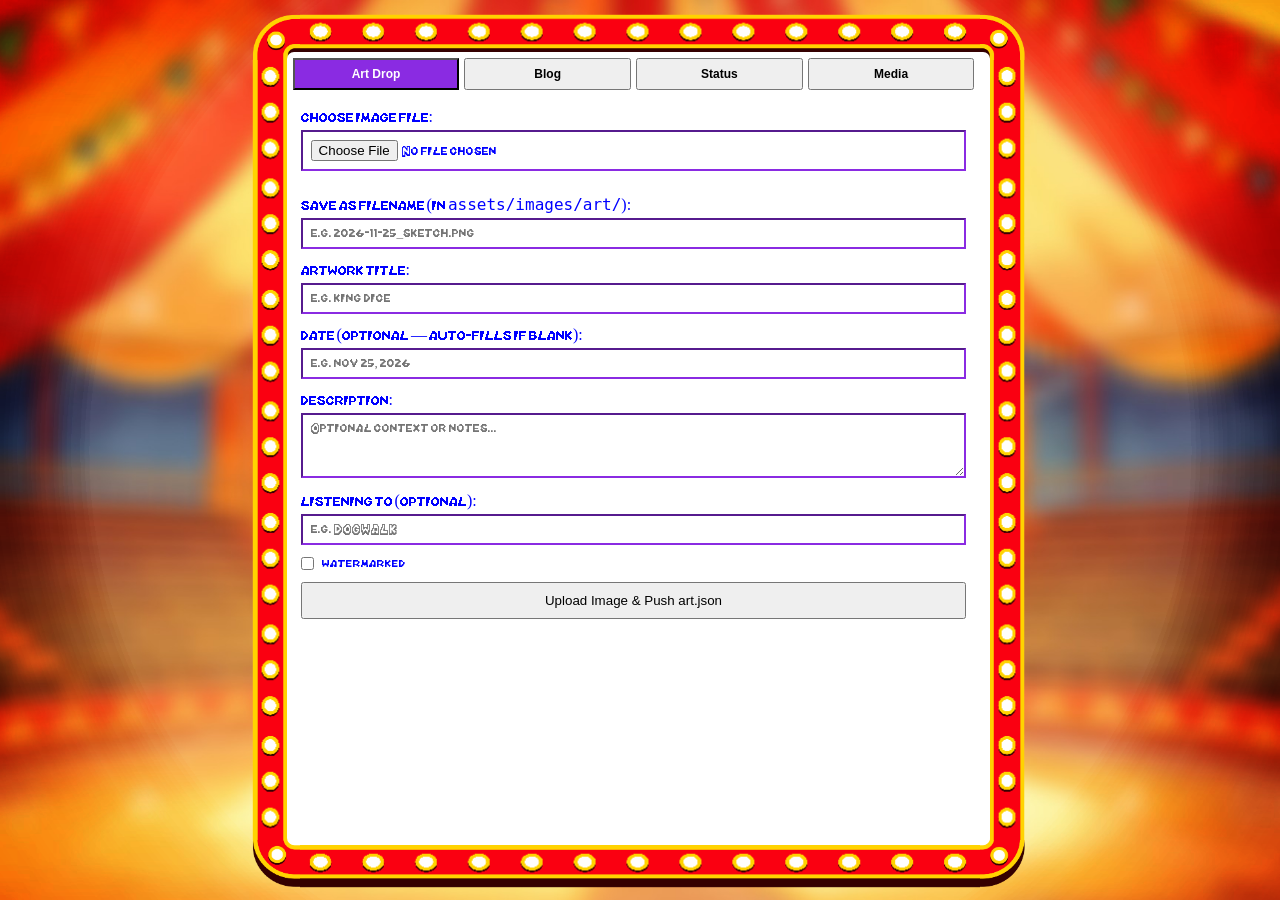
==== admin.html @ 81917b4b "art" ====
<!DOCTYPE html>
<html lang="en">

<head>
    <meta charset="utf-8">
    <meta http-equiv="X-UA-Compatible" content="IE=edge">
    <title>PWUC</title>
    <meta name="description" content="I’m obsessed with sweets to a probably-unhealthy degree!">
    <meta name="viewport" content="width=device-width, initial-scale=1">
    <meta name="robots" content="noindex, nofollow">
    <link rel="icon" href="assets/graphics/favicons/X.gif" type="image/x-icon">
    <link rel="stylesheet" href="stylesheet.css">
    <style>
        .admin-input,
        .admin-textarea,
        .admin-select {
            width: 100%;
            font-family: inherit;
            margin-top: 4px;
            margin-bottom: 12px;
            padding: 8px;
            border: 2px inset var(--purple);
            color: inherit;
            background: rgba(255, 255, 255, 0.92);
            box-sizing: border-box;
        }

        .admin-textarea {
            height: 100px;
            resize: vertical;
        }

        .tab-btn {
            flex: 1;
            padding: 7px 6px;
            cursor: pointer;
            font-weight: bold;
            font-size: 12px;
        }

        .tab-btn.active {
            background: var(--purple);
            color: #fff;
        }

        .checkbox-row {
            display: flex;
            align-items: center;
            gap: 8px;
            margin-bottom: 12px;
            font-size: 13px;
        }

        .art-preview-wrap {
            margin-bottom: 12px;
            text-align: center;
        }

        .art-preview-img {
            max-width: 100%;
            max-height: 150px;
            object-fit: contain;
            border: 2px inset var(--purple);
            display: none;
            margin: 6px auto 0;
        }
    </style>
</head>

<body class="flex justify-center">
    <div id="web-container" class="flex justify-center align-center">
        <div id="web-container-content" class="container-content">
            <div id="scroll-area">

                <!-- Main Admin Window -->
                <div id="admin-console" class="admin-window window">
                    <div class="admin-tabs flex" style="margin-bottom: 12px; gap: 5px; padding: 6px;">
                        <button id="tab-art-btn" class="player-btn tab-btn active" data-tab="art">Art Drop</button>
                        <button id="tab-blog-btn" class="player-btn tab-btn" data-tab="blog">Blog</button>
                        <button id="tab-status-btn" class="player-btn tab-btn" data-tab="status">Status</button>
                        <button id="tab-media-btn" class="player-btn tab-btn" data-tab="media">Media</button>
                    </div>

                    <div class="admin-body" style="padding: 0 14px 14px;">
                        <!-- ART TAB -->
                        <div id="tab-art-content" class="tab-panel">
                            <label for="art-file-input">Choose Image File:</label>
                            <input type="file" id="art-file-input" class="admin-input" accept="image/*">

                            <div class="art-preview-wrap">
                                <img id="art-preview" class="art-preview-img" alt="Selected artwork preview">
                            </div>

                            <label for="art-filename">Save As Filename (in <code>assets/images/art/</code>):</label>
                            <input type="text" id="art-filename" class="admin-input"
                                placeholder="e.g. 2026-11-25_sketch.png">

                            <label for="art-title">Artwork Title:</label>
                            <input type="text" id="art-title" class="admin-input" placeholder="e.g. king dice">

                            <label for="art-date">Date (optional — auto-fills if blank):</label>
                            <input type="text" id="art-date" class="admin-input" placeholder="e.g. nov 25, 2026">

                            <label for="art-desc">Description:</label>
                            <textarea id="art-desc" class="admin-textarea" style="height: 65px;"
                                placeholder="Optional context or notes..."></textarea>

                            <label for="art-music">Listening To (optional):</label>
                            <input type="text" id="art-music" class="admin-input" placeholder="e.g. DOGWALK">

                            <label class="checkbox-row">
                                <input type="checkbox" id="art-kofi">
                                <span>Watermarked</span>
                            </label>

                            <button id="upload-art-btn" class="player-btn"
                                style="width: 100%; padding: 9px; cursor: pointer;">Upload
                                Image &amp; Push art.json</button>
                            <div id="art-msg" style="margin-top: 8px; font-size: 12px; text-align: center;"></div>
                        </div>

                        <!-- BLOG TAB -->
                        <div id="tab-blog-content" class="tab-panel" style="display: none;">
                            <label for="post-title">Post Title:</label>
                            <input type="text" id="post-title" class="admin-input" placeholder="What's on your mind?">

                            <label for="post-content">Post Content (HTML allowed):</label>
                            <textarea id="post-content" class="admin-textarea"
                                placeholder="Type your blog post here..."></textarea>

                            <button id="publish-btn" class="player-btn"
                                style="width: 100%; padding: 9px; cursor: pointer;">Push
                                Post to admin.json</button>
                            <div id="blog-msg" style="margin-top: 8px; font-size: 12px; text-align: center;"></div>
                        </div>

                        <!-- STATUS TAB -->
                        <div id="tab-status-content" class="tab-panel" style="display: none;">
                            <label for="status-select">Site Status:</label>
                            <select id="status-select" class="admin-select">
                                <option value="ONLINE">● ONLINE</option>
                                <option value="OFFLINE">● OFFLINE</option>
                                <option value="EEPYSLEEP">● EEPY / AFK</option>
                            </select>

                            <button id="save-status-btn" class="player-btn"
                                style="width: 100%; padding: 9px; cursor: pointer;">Push Status to
                                admin.json</button>
                            <div id="status-msg" style="margin-top: 8px; font-size: 12px; text-align: center;">
                            </div>
                        </div>

                        <!-- MEDIA TAB -->
                        <div id="tab-media-content" class="tab-panel" style="display: none;">
                            <label for="media-playing">Currently Playing:</label>
                            <input type="text" id="media-playing" class="admin-input" placeholder="e.g. Minecraft">

                            <label for="media-watching">Currently Watching:</label>
                            <input type="text" id="media-watching" class="admin-input" placeholder="e.g. Dandadan">

                            <label for="media-reading">Currently Reading / Listening:</label>
                            <input type="text" id="media-reading" class="admin-input"
                                placeholder="e.g. A Short Quiz">

                            <button id="save-media-btn" class="player-btn"
                                style="width: 100%; padding: 9px; cursor: pointer;">Push Media to
                                admin.json</button>
                            <div id="media-msg" style="margin-top: 8px; font-size: 12px; text-align: center;"></div>
                        </div>
                    </div>
                </div>

            </div>
        </div>

        <script>
            const TOKEN_STORAGE_KEY = "sugar_gh_token";
            const GH_OWNER = "SugarHyperdose";
            const GH_REPO = "sugarhyperdose";
            const GH_BRANCH = "main";
            const ART_DIR = "assets/images/art";
            const ART_JSON_PATH = "art.json";
            const ADMIN_JSON_PATH = "admin.json";

            let selectedFile = null;
            let adminData = {
                onlineStatus: "OFFLINE",
                currentlyPlaying: "Pokemon GO",
                currentlyWatching: "H2O Delirious",
                currentlyReading: "The Bean Trees",
                posts: []
            };

            function getSavedToken() {
                return (localStorage.getItem(TOKEN_STORAGE_KEY) || "").trim();
            }

            function ensureUploadToken() {
                const existing = getSavedToken();
                if (existing) return existing;

                const entered = window.prompt("Nuh uh, what's the magic word?");
                if (!entered || !entered.trim()) return "";

                const clean = entered.trim();
                localStorage.setItem(TOKEN_STORAGE_KEY, clean);
                return clean;
            }

            function formatShortDate() {
                const now = new Date();
                const months = ["jan", "feb", "mar", "apr", "may", "jun", "jul", "aug", "sep", "oct", "nov", "dec"];
                const mon = months[now.getMonth()];
                const day = String(now.getDate()).padStart(2, "0");
                return `${mon} ${day}, ${now.getFullYear()}`;
            }

            function formatNow() {
                const now = new Date();
                const months = ["Jan", "Feb", "Mar", "Apr", "May", "Jun", "Jul", "Aug", "Sep", "Oct", "Nov", "Dec"];
                const mon = months[now.getMonth()];
                const day = now.getDate();
                let hours = now.getHours();
                const mins = String(now.getMinutes()).padStart(2, "0");
                const ampm = hours >= 12 ? "PM" : "AM";
                hours = hours % 12 || 12;
                return `${mon} ${day} – ${hours}:${mins} ${ampm}`;
            }

            function utf8ToBase64(str) {
                const bytes = new TextEncoder().encode(str);
                let bin = "";
                bytes.forEach((b) => { bin += String.fromCharCode(b); });
                return btoa(bin);
            }

            function base64ToUtf8(b64) {
                const clean = b64.replace(/\n/g, "");
                const bin = atob(clean);
                const bytes = new Uint8Array(bin.length);
                for (let i = 0; i < bin.length; i++) {
                    bytes[i] = bin.charCodeAt(i);
                }
                return new TextDecoder().decode(bytes);
            }

            function fileToBase64(file) {
                return new Promise((resolve, reject) => {
                    const reader = new FileReader();
                    reader.onload = () => {
                        const result = String(reader.result || "");
                        const base64 = result.split(",")[1] || "";
                        resolve(base64);
                    };
                    reader.onerror = reject;
                    reader.readAsDataURL(file);
                });
            }

            async function ghGetFile(path, token) {
                const url = `https://api.github.com/repos/${GH_OWNER}/${GH_REPO}/contents/${encodeURIComponent(path)}?ref=${GH_BRANCH}`;
                const headers = { "Accept": "application/vnd.github+json" };
                if (token) headers["Authorization"] = `Bearer ${token}`;
                const res = await fetch(url, { headers });
                if (res.status === 404) return null;
                if (!res.ok) throw new Error(`GitHub GET failed (${res.status}) for ${path}`);
                return res.json();
            }

            async function ghPutFile(path, base64Content, message, token, existingSha = null) {
                const url = `https://api.github.com/repos/${GH_OWNER}/${GH_REPO}/contents/${encodeURIComponent(path)}`;
                const body = {
                    message,
                    content: base64Content,
                    branch: GH_BRANCH
                };
                if (existingSha) body.sha = existingSha;

                const res = await fetch(url, {
                    method: "PUT",
                    headers: {
                        "Authorization": `Bearer ${token}`,
                        "Accept": "application/vnd.github+json",
                        "Content-Type": "application/json"
                    },
                    body: JSON.stringify(body)
                });
                if (!res.ok) {
                    const errText = await res.text();
                    throw new Error(`GitHub PUT failed (${res.status}): ${errText}`);
                }
                return res.json();
            }

            function syncInputsFromData() {
                document.getElementById("status-select").value = adminData.onlineStatus || "OFFLINE";
                document.getElementById("media-playing").value = adminData.currentlyPlaying || "";
                document.getElementById("media-watching").value = adminData.currentlyWatching || "";
                document.getElementById("media-reading").value = adminData.currentlyReading || "";
            }

            async function loadAdminJsonIfAvailable() {
                try {
                    const res = await fetch(`${ADMIN_JSON_PATH}?t=${Date.now()}`);
                    if (res.ok) {
                        const parsed = await res.json();
                        adminData = { ...adminData, ...parsed };
                    }
                } catch (_) { }
                syncInputsFromData();
            }

            loadAdminJsonIfAvailable();

            // Tabs
            const tabButtons = document.querySelectorAll(".tab-btn");
            const tabPanels = document.querySelectorAll(".tab-panel");
            tabButtons.forEach((btn) => {
                btn.addEventListener("click", () => {
                    tabButtons.forEach((b) => b.classList.remove("active"));
                    btn.classList.add("active");
                    const target = btn.dataset.tab;
                    tabPanels.forEach((panel) => {
                        panel.style.display = panel.id === `tab-${target}-content` ? "block" : "none";
                    });
                });
            });

            // Image file picker preview & default filename
            const artFileInput = document.getElementById("art-file-input");
            const artPreview = document.getElementById("art-preview");
            const artFilenameInput = document.getElementById("art-filename");

            artFileInput.addEventListener("change", () => {
                const file = artFileInput.files && artFileInput.files[0];
                selectedFile = file || null;
                if (!selectedFile) {
                    artPreview.style.display = "none";
                    artPreview.removeAttribute("src");
                    return;
                }
                artPreview.src = URL.createObjectURL(selectedFile);
                artPreview.style.display = "block";
                if (!artFilenameInput.value.trim()) {
                    artFilenameInput.value = selectedFile.name;
                }
            });

            // Upload image file + prepend entry to art.json on GitHub (prompts for token only on upload)
            document.getElementById("upload-art-btn").addEventListener("click", async () => {
                const msg = document.getElementById("art-msg");
                if (!selectedFile) {
                    msg.textContent = "Pick an image file first.";
                    return;
                }
                const token = ensureUploadToken();
                if (!token) {
                    msg.textContent = "Cancelled — no magic word entered.";
                    return;
                }

                const rawName = (artFilenameInput.value.trim() || selectedFile.name)
                    .replace(/^\/?assets\/images\/art\//i, "");
                const title = document.getElementById("art-title").value.trim();
                const customDate = document.getElementById("art-date").value.trim();
                const desc = document.getElementById("art-desc").value.trim();
                const music = document.getElementById("art-music").value.trim();
                const kofi = document.getElementById("art-kofi").checked;

                try {
                    msg.textContent = "Uploading image...";
                    const imgBase64 = await fileToBase64(selectedFile);
                    const imgRepoPath = `${ART_DIR}/${rawName}`;
                    const existingImg = await ghGetFile(imgRepoPath, token);
                    await ghPutFile(
                        imgRepoPath,
                        imgBase64,
                        `Add artwork ${rawName}`,
                        token,
                        existingImg ? existingImg.sha : null
                    );

                    msg.textContent = "Updating art.json...";
                    const existingArtJson = await ghGetFile(ART_JSON_PATH, token);
                    let currentArt = [];
                    let artSha = null;
                    if (existingArtJson && existingArtJson.content) {
                        artSha = existingArtJson.sha;
                        const parsedArt = JSON.parse(base64ToUtf8(existingArtJson.content));
                        if (Array.isArray(parsedArt)) currentArt = parsedArt;
                    }

                    const fallbackTitle = rawName
                        .replace(/\.[^/.]+$/, "")
                        .replace(/^\d{4}-\d{2}-\d{2}_/, "")
                        .replace(/-/g, " ");

                    currentArt.unshift({
                        file: rawName,
                        title: title || fallbackTitle,
                        date: customDate || formatShortDate(),
                        desc,
                        music,
                        kofi
                    });

                    await ghPutFile(
                        ART_JSON_PATH,
                        utf8ToBase64(JSON.stringify(currentArt, null, 2) + "\n"),
                        `Update art.json with ${rawName}`,
                        token,
                        artSha
                    );

                    selectedFile = null;
                    artFileInput.value = "";
                    artFilenameInput.value = "";
                    document.getElementById("art-title").value = "";
                    document.getElementById("art-date").value = "";
                    document.getElementById("art-desc").value = "";
                    document.getElementById("art-music").value = "";
                    document.getElementById("art-kofi").checked = false;
                    artPreview.style.display = "none";
                    artPreview.removeAttribute("src");

                    msg.textContent = `Uploaded ${rawName} & updated art.json!`;
                } catch (err) {
                    if (String(err.message || "").includes("401")) {
                        localStorage.removeItem(TOKEN_STORAGE_KEY);
                        msg.textContent = "Bad magic word (401) — cleared from localStorage. Try uploading again.";
                    } else {
                        msg.textContent = err.message || "Upload failed.";
                    }
                }
            });

            async function pushAdminJson(commitMsg, statusTargetEl) {
                const token = getSavedToken();
                if (!token) {
                    statusTargetEl.textContent = "No saved token in localStorage yet — upload an image first to set it.";
                    return;
                }
                try {
                    statusTargetEl.textContent = "Pushing admin.json...";
                    const existing = await ghGetFile(ADMIN_JSON_PATH, token);
                    await ghPutFile(
                        ADMIN_JSON_PATH,
                        utf8ToBase64(JSON.stringify(adminData, null, 2) + "\n"),
                        commitMsg,
                        token,
                        existing ? existing.sha : null
                    );
                    statusTargetEl.textContent = "Updated admin.json!";
                } catch (err) {
                    if (String(err.message || "").includes("401")) {
                        localStorage.removeItem(TOKEN_STORAGE_KEY);
                        statusTargetEl.textContent = "Bad token (401) — cleared from localStorage.";
                    } else {
                        statusTargetEl.textContent = err.message || "Push failed.";
                    }
                }
            }

            // Blog Post
            document.getElementById("publish-btn").addEventListener("click", async () => {
                const title = document.getElementById("post-title").value.trim();
                const content = document.getElementById("post-content").value.trim();
                const msg = document.getElementById("blog-msg");
                if (!title || !content) {
                    msg.textContent = "Add both a title and content.";
                    return;
                }
                adminData.posts.unshift({ title, date: formatNow(), content });
                await pushAdminJson(`Add blog post: ${title}`, msg);
                document.getElementById("post-title").value = "";
                document.getElementById("post-content").value = "";
            });

            // Status
            document.getElementById("save-status-btn").addEventListener("click", async () => {
                const msg = document.getElementById("status-msg");
                adminData.onlineStatus = document.getElementById("status-select").value;
                await pushAdminJson(`Update site status to ${adminData.onlineStatus}`, msg);
            });

            // Media
            document.getElementById("save-media-btn").addEventListener("click", async () => {
                const msg = document.getElementById("media-msg");
                adminData.currentlyPlaying = document.getElementById("media-playing").value.trim();
                adminData.currentlyWatching = document.getElementById("media-watching").value.trim();
                adminData.currentlyReading = document.getElementById("media-reading").value.trim();
                await pushAdminJson("Update current media in admin.json", msg);
            });
        </script>
    </div>
</body>

</html>
---- stylesheet.css ----
* {
    margin: 0;
    padding: 0;
    box-sizing: border-box;
}

:root {
    --white: white;
    --pink: rgb(255, 108, 134);
    --red: red;
    --yellow: yellow;
    --green: lime;
    --purple: blueviolet;
    --blue: blue;
}

@font-face {
    font-family: 'Circus';
    src: url('/assets/fonts/circus/Circus.ttf');
}

@font-face {
    font-family: 'ASL';
    src: url('/assets/fonts/american_sign_language/American\ Sign\ Lenguage.otf');
}

@font-face {
    font-family: 'DS';
    src: url('/assets/fonts/mario_kart_ds/Mario-Kart-DS.ttf');
}

@font-face {
    font-family: 'Meow';
    src: url('/assets/fonts/chill_people/Chill\ People.otf');
}

body {
    background-image: url('/assets/images/not-mine/bg.png');
    background-size: cover;
    background-position: center;
    min-height: 100vh;
    max-height: 100vh;
    font-family: 'DS';
    text-transform: lowercase;
    font-size: 16px;
    color: var(--blue);
    overflow: hidden;
}

header {
    background-image: url('/assets/images/art/header.png');
    background-position: center;
    background-size: contain;
    width: 100%;
    min-height: 100px;
    border-top-left-radius: 5px;
    border-top-right-radius: 5px;
}

h1 {
    color: var(--red);
    font-weight: normal;
    text-align: center;
    font-family: 'Circus';
    font-size: xxx-large;
}

h3 {
    font-weight: normal;
    text-align: center;
}

strong {
    color: var(--green);
}

img {
    max-width: 100%;
    height: fit-content;
}

nav {
    z-index: 99;
}

nav a {
    font-family: 'Circus';
    display: flex;
    justify-content: center;
    align-items: center;
    flex: 1;
    padding: 10px;
    text-decoration: none;
    color: white;
    border-bottom-left-radius: 45%;
    border-bottom-right-radius: 45%;
    font-size: 30px;
}

nav a:nth-child(odd) {
  background-color: var(--blue);
}

nav a:nth-child(even) {
  background-color: var(--red);
  color: var(--white);
}

nav a:hover {
    margin-bottom: -15px;
}

marquee {
    background-color: var(--yellow);
    padding: 0 0 2px;
    font-size: 18px;
}

#web-container {
    display: flex;
    flex-direction: column;
    width: 100%;
    max-width: 800px;
    height: 100vh;
    min-height: 80%;
    max-height: 80%;
    border: 60px solid transparent;
    border-image-source: url("assets/images/not-mine/vecteezy_retro-lightbox-billboard-template-rectangle-banner_46842264.png");
    border-image-slice: 27% 9%;
    border-image-repeat: round;
}

#threeway.container-content {
    min-height: 0;
    padding-top: 10px;
    display: flex;
    width: 100%;
}

#pfp {
    border-radius: 50%;
}

.container-content .left, 
.container-content .middle, 
.container-content .right {
    flex: 1;
    display: flex;
    flex-direction: column;
    justify-content: center;
    align-items: center;
}

.flex {
    display: flex;
}

.column {
    flex-direction: column;
}

.justify-center {
    justify-content: center;
}

.justify-evenly {
    justify-content: space-evenly;
}

.align-center {
    align-items: center;
}

#web-container-content {
    border-radius: 7px;
    display: flex;
    background: var(--white);
    flex-direction: column;
    flex: 1;
    min-height: 0;
    height: 100%;
    width: 103.5%;
    overflow: hidden;
    margin-left: -3px;
    margin-top: -7.7px;
    margin-bottom: -5px;
}

#scroll-area {

    flex: 1;
    min-height: 0;
    padding-right: 10px;
    overflow-y: auto;
    overflow-x: hidden;
}


.mini-list {
    list-style: none;
    display: grid;
    grid-template-columns: repeat(2, minmax(0, 1fr));
    gap: 8px 10px;
}.mini-list li:last-child:nth-child(odd) {
    grid-column: 1 / -1;
    justify-self: center;
}

.mini-list li {
    display: flex;
    align-items: center;
    gap: 8px;
    font-size: 14px;
}

.mini-list .thumb {
    width: 34px;
    height: 34px;
    object-fit: contain;
    flex-shrink: 0;
}

.newest-grid {
    display: grid;
    grid-template-columns: repeat(3, minmax(0, 1fr));
    gap: 8px;
    width: 100%;
    margin-top: 12px;
    margin-bottom: 12px;
}

.update-card {
    display: flex;
    flex-direction: column;
    padding: 8px;
    text-decoration: none;
}


.card-tag {
    font-family: 'Circus';
    font-size: x-large;
    border-bottom: 2px dashed currentColor;
    padding-bottom: 2px;
    margin-bottom: 4px;
    text-align: center;
}

.card-title {
    text-align: center;
}

.card-desc {
    font-size: 12px;
    line-height: 1.2;
}

.box-green {
    background: var(--green);
    color: var(--blue);
    border-color: var(--blue);
}

.box-blue {
    background: var(--blue);
    color: var(--white);
    border-color: var(--yellow);
}

.box-yellow {
    background: var(--yellow);
    color: var(--blue);
    border-color: var(--red);
}

/* CARNIVAL EVENT TICKET */
.event-ticket {
    display: flex;
    align-items: stretch;
    margin: 10px 6px 6px 10px;
    background: var(--yellow);
    border: 2px solid var(--red);
    position: relative;
    overflow: hidden;
}


.ticket-img {
    width: 68px;
    height: 68px;
    object-fit: cover;
    align-self: center;
    margin: 6px 0 6px 8px;
    border: 2px solid var(--blue);
    background: var(--white);
    flex-shrink: 0;
}

.ticket-body {
    flex: 1;
    padding: 6px 10px;
    display: flex;
    flex-direction: column;
    justify-content: center;
    min-width: 0;
}

.ticket-header {
    display: flex;
    justify-content: space-between;
    align-items: center;
    gap: 6px;
    margin-bottom: 2px;
}

.ticket-badge {
    background: var(--red);
    color: var(--white);
    font-size: 11px;
    padding: 1px 5px;
    letter-spacing: 0.5px;
}

.ticket-date {
    color: var(--red);
    font-size: 13px;
    font-weight: bold;
}

.ticket-title {
    font-family: 'Circus';
    font-size: 20px;
    color: var(--blue);
    line-height: 1.05;
    margin-bottom: 2px;
}

.ticket-desc {
    font-size: 12px;
    line-height: 1.2;
    color: var(--blue);
}

/* Tear-off clickable stub on the right */
.ticket-stub {
    width: 84px;
    flex-shrink: 0;
    background: var(--red);
    color: var(--white);
    border-left: 3px dashed var(--yellow);
    text-decoration: none;
    display: flex;
    flex-direction: column;
    justify-content: center;
    align-items: center;
    text-align: center;
    padding: 6px 4px;
    gap: 4px;
}

.ticket-stub span:first-child {
    font-family: 'Circus';
    font-size: 15px;
    line-height: 1;
    letter-spacing: 1px;
}

.ticket-cta {
    background: var(--yellow);
    color: var(--blue);
    font-size: 12px;
    padding: 2px 6px;
    border: 1px solid var(--blue);
}

.ticket-stub:hover {
    background: var(--blue);
}

.ticket-stub:hover .ticket-cta {
    background: var(--green);
    color: var(--blue);
}

.page-section {
    display: none;
    padding: 8px;
}

.page-section.active {
    padding-top: 20px;
    display: flex;
    flex-direction: column;
    width: 100%;
    justify-content: center;
}

/* Optional: highlight whichever nav tab is currently open */
nav a.active-tab {
    background-color: var(--yellow) !important;
    color: var(--blue) !important;
    margin-bottom: -10px;
}

/* THUMBNAIL GRID */
.art-grid {
    display: flex;
    flex-wrap: wrap;
    justify-content: center;
    gap: 15px;
}

.art-item {
    background: var(--yellow);
    border: 2px solid var(--red);
    padding: 8px;
    max-width: 150px;
    display: flex;
    flex-direction: column;
    align-items: center;
    cursor: pointer;
}

.art-item img {
    width: 100%;
    min-height: 130px;
    aspect-ratio: 1 / 1;
    object-fit: cover;
    background: var(--white);
    border: 2px solid var(--blue);
}

.art-label {
    margin-top: 7px;
    text-align: center;
    width: 100%;
    white-space: nowrap;
    overflow: hidden;
    text-overflow: ellipsis;
}

.art-item.hidden {
    display: none;
}

/* LIGHTBOX MODAL */
.lightbox {
    display: none;
    position: fixed;
    inset: 0;
    background: rgba(0, 0, 40, 0.5);
    z-index: 9999;
    justify-content: center;
    align-items: center;
    padding: 10px;
}

.lightbox.open {
    display: flex;
}

.lightbox-box {
    background: var(--white);
    border: 8px solid var(--red);
    max-width: 560px;
    min-height: 560px;
    max-height: 560px;
    width: 100%;
    padding: 12px;
    position: relative;
    display: flex;
    flex-direction: column;
    gap: 10px;
}

.lb-close {
    position: absolute;
    top: -22px;
  right: -22px;
  width: 40px;
  height: 40px;
    background: var(--red);
    color: var(--white);
    border: 3px solid var(--yellow);
    font-family: 'DS';
    font-size: 18px;
    cursor: pointer;
}

.lb-close:hover {
    background: var(--blue);
}

.lb-stage {
    display: flex;
    align-items: center;
    justify-content: space-between;
    background: #f5f5ff;
    padding: 10px;
}

#lb-img {
    min-height: 400px;
    max-height: 400px;
    max-width: calc(100% - 80px);
    object-fit: contain;
    margin: 0 auto;
}

.lb-arrow {
    background: var(--yellow);
    color: var(--blue);
    border: 2px solid var(--blue);
    font-family: 'DS';
    font-size: 18px;
    padding: 8px 10px;
    cursor: pointer;
    flex-shrink: 0;
}

.lb-arrow:hover {
    background: var(--green);
}

.lb-info {
    flex: 1;
    background: var(--yellow);
    border: 2px solid var(--blue);
    padding: 6px 10px;
    overflow: auto;
}

.lb-top {
    display: flex;
    justify-content: space-between;
    gap: 5px;
    margin-bottom: 2px;
}

#lb-title {
    font-family: 'Circus';
    font-size: x-large;
    color: var(--blue);
}

#lb-date {
    font-size: 12px;
    color: var(--blue);
}

#lb-desc {
    color: var(--blue);
}

.lb-music {
    margin-top: 4px;
    font-size: 12px;
    color: var(--red);
}

/* ==================== RAINBOW JUKEBOX PLAYER ==================== */
.music-player {
    position: relative;
    background: var(--blue);
    padding: 5px;
    color: var(--white);
    flex-shrink: 0;
    z-index: 20;
    box-shadow: 0 -4px 5px rgba(0, 0, 40, 0.3);
}

.mp-bar {
    display: flex;
    align-items: center;
    gap: 10px;
}

.mp-controls {
    display: flex;
    gap: 5px;
    flex-shrink: 0;
}

.mp-controls button,
.mp-list-btn {
    font-family: 'DS';
    background: var(--yellow);
    color: var(--blue);
    border: none;
    padding: 1px 5px;
    cursor: pointer;
}

.mp-controls button:hover,
.mp-list-btn:hover,
.mp-list-btn.active {
    background: var(--green);
    color: var(--blue);
}

.mp-list-btn {
    font-family: 'Circus';
    font-size: 16px;
    flex-shrink: 0;
}

.mp-center {
    flex: 1;
    min-width: 0;
    display: flex;
    align-items: center;
    gap: 10px;
}

.mp-meta {
    display: flex;
    justify-content: space-between;
    align-items: center;
    gap: 5px;
    font-size: 13px;
    flex: 1;
}

.mp-title {
    color: var(--yellow);
    white-space: nowrap;
    overflow: hidden;
    text-overflow: ellipsis;
}

.mp-time {
    color: var(--white);
    font-size: 12px;
    flex-shrink: 0;
}

/* Rainbow Scrub / Playing Bar */
.mp-seek {
    
    flex: 2.5;
    -webkit-appearance: none;
    appearance: none;
    width: 100%;
    height: 7px;
    border: 1px solid var(--white);
    background: linear-gradient(
        90deg,
        #ff2a6d 0%,
        #ff9a00 20%,
        #ffee00 40%,
        #00ff66 60%,
        #00d9ff 80%,
        #b829ff 100%
    );
    cursor: pointer;
}

.mp-seek::-webkit-slider-thumb {
    -webkit-appearance: none;
    appearance: none;
    width: 10px;
    height: 14px;
    background: var(--white);
    border: none;
    cursor: pointer;
}

.mp-seek::-moz-range-thumb {
    width: 10px;
    height: 14px;
    background: var(--white);
    border: none;
    border-radius: 0;
    cursor: pointer;
}

/* Pop-Up Rainbow Tracklist Drawer */
.mp-drawer {
    display: none;
    position: absolute;
    left: 0;
    right: 0;
    bottom: 100%;
    max-height: 180px;
    overflow-y: auto;
    box-shadow: 0 -4px 5px rgba(0, 0, 40, 0.3);
}

.mp-drawer.open {
    display: block;
}

.mp-drawer-header {
    display: flex;
    justify-content: space-between;
    align-items: center;
    background: var(--blue);
    color: var(--yellow);
    font-family: 'Circus';
    font-size: 18px;
    padding: 4px 10px;
}

.mp-drawer-header button {
    background: var(--yellow);
    color: var(--blue);
    border: none;
    font-family: 'DS';
    padding: 2px 6px;
    cursor: pointer;
}

.mp-tracklist {
    list-style: none;
}

.mp-tracklist li {
    padding: 4px 7px;
    font-size: 14px;
    color: var(--blue);
    cursor: pointer;
    display: flex;
    justify-content: space-between;
    align-items: center;
}

/* Cycling Rainbow Rows in the Tracklist */
.mp-tracklist li:nth-child(6n+1) { background: #ffd6e0; }
.mp-tracklist li:nth-child(6n+2) { background: #ffe5cc; }
.mp-tracklist li:nth-child(6n+3) { background: #fff9c4; }
.mp-tracklist li:nth-child(6n+4) { background: #d4ffd6; }
.mp-tracklist li:nth-child(6n+5) { background: #d1f4ff; }
.mp-tracklist li:nth-child(6n+6) { background: #edd6ff; }

.mp-tracklist li:hover {
    filter: brightness(0.95);
    padding-left: 14px;
}

.mp-tracklist li.playing {
    background: linear-gradient(
        90deg,
        #ff2a6d,
        #ff9a00,
        #ffee00,
        #00ff66,
        #00d9ff,
        #b829ff
    );
    color: var(--white);
}

/* ==================== DIARY TICKET STUB BOARD ==================== */
.diary-board {
    display: flex;
    flex-wrap: wrap;
    justify-content: center;
    gap: 15px;
}

.diary-stub {
    --stub-bg: var(--yellow);
    --stub-ink: var(--blue);
    --stub-badge-bg: var(--red);
    --stub-badge-ink: var(--white);

    flex: 1 1 200px;
    max-width: 225px;
    background: var(--stub-bg);
    color: var(--stub-ink);
    padding: 8px 12px;
    position: relative;
    display: flex;
    flex-direction: column;
    justify-content: space-between;
    cursor: pointer;
    transition: transform 0.14s ease;
}

/* Punched semicircular ticket notches on left & right edges */
.diary-stub::before,
.diary-stub::after {
    content: "";
    position: absolute;
    top: 50%;
    width: 18px;
  height: 25px;
    background: var(--white);
    border: 3px solid var(--stub-border);
    border-radius: 50%;
    transform: translateY(-50%);
}

.diary-stub::before {
    left: -9px;
}

.diary-stub::after {
    right: -9px;
}

/* Color themes by entry type */
.diary-stub[data-type="update"] {
    --stub-bg: var(--yellow);
    --stub-ink: var(--blue);
    --stub-badge-bg: var(--red);
    --stub-badge-ink: var(--white);
}

.diary-stub[data-type="ramble"] {
    --stub-bg: var(--green);
    --stub-ink: var(--blue);
    --stub-badge-bg: var(--blue);
    --stub-badge-ink: var(--yellow);
}

.diary-stub[data-type="vent"] {
    --stub-bg: var(--red);
    --stub-ink: var(--white);
    --stub-badge-bg: var(--blue);
    --stub-badge-ink: var(--white);
}

.diary-stub[data-type="latenight"] {
    --stub-bg: var(--blue);
    --stub-ink: var(--white);
    --stub-badge-bg: var(--yellow);
    --stub-badge-ink: var(--blue);
}

.stub-top {
    display: flex;
    justify-content: space-between;
    align-items: center;
    gap: 4px;
    margin-bottom: 4px;
}

.stub-tag {
    background: var(--stub-badge-bg);
    color: var(--stub-badge-ink);
    font-size: 11px;
    padding: 1px 5px;
}

.stub-num {
    font-size: 11px;
    opacity: 0.85;
}

.stub-title {
    font-family: 'Circus';
    font-size: 19px;
    line-height: 1.05;
    margin-bottom: 2px;
}

.stub-date {
    font-size: 11px;
    opacity: 0.85;
    margin-bottom: 6px;
}

.stub-preview {
    font-size: 12px;
    line-height: 1.25;
    margin-bottom: 4px;
}

.stub-footer {
    border-top: 2px dashed currentColor;
    padding-top: 4px;
    display: flex;
    justify-content: space-between;
    align-items: center;
    font-size: 11px;
}

.stub-open {
    background: var(--white);
    color: var(--blue);
    border: 1px solid var(--blue);
    padding: 1px 5px;
}

/* DIARY FULL READER POPUP */
.diary-reader-box {
    background: var(--white);
    border: 6px solid var(--red);
    max-width: 480px;
    width: 100%;
    padding: 16px;
    position: relative;
    display: flex;
    flex-direction: column;
    gap: 8px;
}

.dm-header {
    display: flex;
    justify-content: space-between;
    align-items: center;
    border-bottom: 2px dashed var(--blue);
    padding-bottom: 6px;
}

.lightbox-box h2 {
    font-family: 'Circus';
    font-weight: normal;
    font-size: 28px;
    color: var(--red);
    line-height: 1.05;
}

.dm-body {
    background: #fffdf0;
    border: 2px solid var(--blue);
    padding: 10px 12px;
    max-height: 55vh;
    overflow-y: auto;
    display: flex;
    flex-direction: column;
    gap: 10px;
    font-size: 15px;
    line-height: 1.4;
    color: var(--blue);
}

.lb-kofi {
    margin-top: 6px;
    padding: 6px 8px;
    background: var(--red);
    color: var(--white);
    font-size: 12px;
    display: flex;
    justify-content: space-between;
    align-items: center;
    gap: 8px;
}

.lb-kofi a {
    background: var(--blue);
    color: var(--white);
    text-decoration: none;
    padding: 2px 7px;
    font-size: 11px;
    white-space: nowrap;
}

.lb-kofi[hidden] {
    display: none;
}

.shop-layout {
  display: flex;
  gap: 12px;
  align-items: flex-start;
  padding: 8px 12px 24px;
}

.shop-sidebar {
  width: 135px;
  flex-shrink: 0;
  display: flex;
  flex-direction: column;
  gap: 6px;
}

.shop-cat-btn {
  text-align: left;
  padding: 5px 7px;
  font-family: inherit;
  cursor: pointer;
  background: var(--yellow);
  color: var(--blue);
  border: 2px solid var(--blue);
}

.shop-cat-btn.active {
  background: var(--red);
  color: var(--white);
  border-color: var(--red);
}

.shop-grid {
  flex: 1;
  display: grid;
  grid-template-columns: repeat(auto-fill, minmax(145px, 1fr));
  gap: 10px;
}

.shop-card {
  background: #f5f5ff;
  border: 2px solid var(--blue);
  padding: 8px;
  display: flex;
  flex-direction: column;
  align-items: center;
  text-align: center;
  gap: 5px;
}

.shop-img {
  width: 100%;
  aspect-ratio: 1 / 1;
  object-fit: contain;
}

.shop-price {
    margin: -3px;
font-size: 20px;
  color: var(--red);
}

.shop-desc {
  font-size: 11px;
  margin: 0;
}

.shop-btn {
  margin-top: auto;
  display: inline-block;
  padding: 4px 8px;
  background: var(--green);
  text-decoration: none;
  font-size: 11px;
  border: 2px solid var(--blue);
}

.shop-empty {
  grid-column: 1 / -1;
  text-align: center;
  padding: 20px;
}

@media (max-width: 520px) {
  .shop-layout {
    flex-direction: column;
  }

  .shop-sidebar {
    width: 100%;
    flex-direction: row;
    flex-wrap: wrap;
  }
}

.shop-img-wrap {
  position: relative;
  width: 100%;
  aspect-ratio: 1 / 1;
  display: flex;
  align-items: center;
  justify-content: center;
}

.shop-img {
  width: 100%;
  height: 100%;
  object-fit: contain;
}

.shop-table-badge {
  position: absolute;
  top: 2px;
  left: 2px;
  z-index: 2;
  width: 34px;
  height: 34px;
  border-radius: 50%;
  background: var(--red);
  color: var(--white);
  border: 2px solid var(--white);
  display: flex;
  align-items: center;
  justify-content: center;
  font-size: 14px;
  letter-spacing: 0.5px;
  transform: rotate(-8deg);
  pointer-events: none;
}
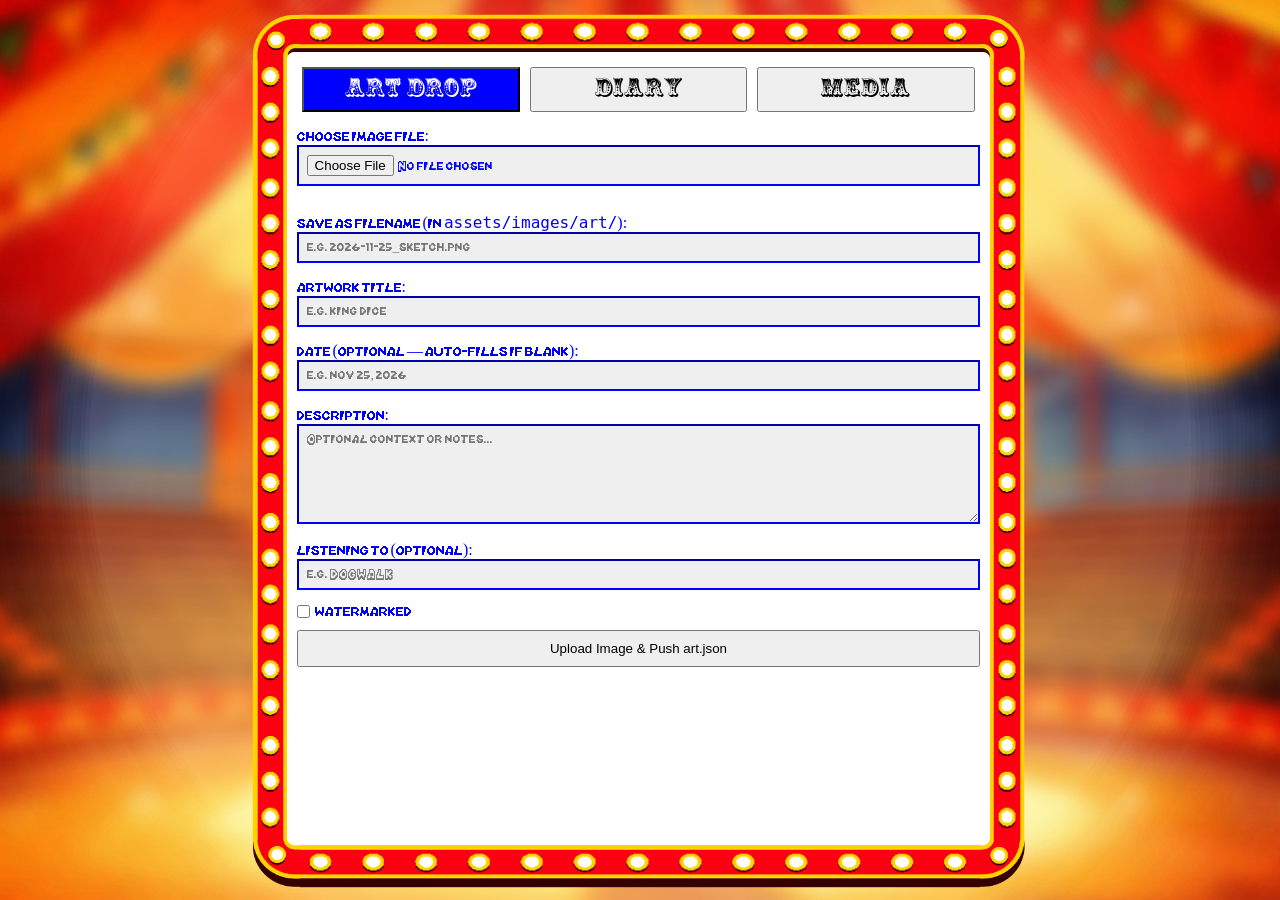
==== commit 92f58699: "meow" ====
--- a/admin.html
+++ b/admin.html
@@ -16,13 +16,11 @@
         .admin-select {
             width: 100%;
             font-family: inherit;
-            margin-top: 4px;
-            margin-bottom: 12px;
+            margin-bottom: 15px;
             padding: 8px;
-            border: 2px inset var(--purple);
+            border: 2px inset var(--blue);
             color: inherit;
-            background: rgba(255, 255, 255, 0.92);
-            box-sizing: border-box;
+            background: rgb(239, 239, 239);
         }
 
         .admin-textarea {
@@ -34,21 +32,20 @@
             flex: 1;
             padding: 7px 6px;
             cursor: pointer;
-            font-weight: bold;
-            font-size: 12px;
+            font-family: 'Circus';
+            font-size: x-large;
         }
 
         .tab-btn.active {
-            background: var(--purple);
+            background: var(--blue);
             color: #fff;
         }
 
         .checkbox-row {
             display: flex;
             align-items: center;
-            gap: 8px;
+            gap: 5px;
             margin-bottom: 12px;
-            font-size: 13px;
         }
 
         .art-preview-wrap {
@@ -60,9 +57,9 @@
             max-width: 100%;
             max-height: 150px;
             object-fit: contain;
-            border: 2px inset var(--purple);
+            border: 2px inset var(--blue);
             display: none;
-            margin: 6px auto 0;
+            margin: 0 auto;
         }
     </style>
 </head>
@@ -70,18 +67,17 @@
 <body class="flex justify-center">
     <div id="web-container" class="flex justify-center align-center">
         <div id="web-container-content" class="container-content">
-            <div id="scroll-area">
+            <div id="scroll-area" style="padding: 10px;">
 
                 <!-- Main Admin Window -->
                 <div id="admin-console" class="admin-window window">
-                    <div class="admin-tabs flex" style="margin-bottom: 12px; gap: 5px; padding: 6px;">
+                    <div class="admin-tabs flex" style="margin-bottom: 10px; gap: 10px; padding: 5px;">
                         <button id="tab-art-btn" class="player-btn tab-btn active" data-tab="art">Art Drop</button>
-                        <button id="tab-blog-btn" class="player-btn tab-btn" data-tab="blog">Blog</button>
-                        <button id="tab-status-btn" class="player-btn tab-btn" data-tab="status">Status</button>
+                        <button id="tab-diary-btn" class="player-btn tab-btn" data-tab="diary">diary</button>
                         <button id="tab-media-btn" class="player-btn tab-btn" data-tab="media">Media</button>
                     </div>
 
-                    <div class="admin-body" style="padding: 0 14px 14px;">
+                    <div class="admin-body">
                         <!-- ART TAB -->
                         <div id="tab-art-content" class="tab-panel">
                             <label for="art-file-input">Choose Image File:</label>
@@ -102,7 +98,7 @@
                             <input type="text" id="art-date" class="admin-input" placeholder="e.g. nov 25, 2026">
 
                             <label for="art-desc">Description:</label>
-                            <textarea id="art-desc" class="admin-textarea" style="height: 65px;"
+                            <textarea id="art-desc" class="admin-textarea"
                                 placeholder="Optional context or notes..."></textarea>
 
                             <label for="art-music">Listening To (optional):</label>
@@ -116,38 +112,34 @@
                             <button id="upload-art-btn" class="player-btn"
                                 style="width: 100%; padding: 9px; cursor: pointer;">Upload
                                 Image &amp; Push art.json</button>
-                            <div id="art-msg" style="margin-top: 8px; font-size: 12px; text-align: center;"></div>
+                            <div id="art-msg" style="margin-top: 10px; text-align: center;"></div>
                         </div>
 
-                        <!-- BLOG TAB -->
-                        <div id="tab-blog-content" class="tab-panel" style="display: none;">
+                        <!-- diary TAB -->
+                        <div id="tab-diary-content" class="tab-panel" style="display: none;">
+                            <label for="diary-type">Entry Type:</label>
+                            <select id="diary-type" class="admin-select">
+                                <option value="update">update</option>
+                                <option value="ramble">ramble</option>
+                                <option value="vent">vent</option>
+                                <option value="latenight">latenight</option>
+                            </select>
+
                             <label for="post-title">Post Title:</label>
                             <input type="text" id="post-title" class="admin-input" placeholder="What's on your mind?">
 
-                            <label for="post-content">Post Content (HTML allowed):</label>
+                            <label for="diary-preview">Preview (optional):</label>
+                            <input type="text" id="diary-preview" class="admin-input"
+                                placeholder="Short teaser for the ticket stub...">
+
+                            <label for="post-content">Post Content (blank line = new paragraph):</label>
                             <textarea id="post-content" class="admin-textarea"
-                                placeholder="Type your blog post here..."></textarea>
+                                placeholder="Type your diary post here..."></textarea>
 
                             <button id="publish-btn" class="player-btn"
                                 style="width: 100%; padding: 9px; cursor: pointer;">Push
-                                Post to admin.json</button>
-                            <div id="blog-msg" style="margin-top: 8px; font-size: 12px; text-align: center;"></div>
-                        </div>
-
-                        <!-- STATUS TAB -->
-                        <div id="tab-status-content" class="tab-panel" style="display: none;">
-                            <label for="status-select">Site Status:</label>
-                            <select id="status-select" class="admin-select">
-                                <option value="ONLINE">● ONLINE</option>
-                                <option value="OFFLINE">● OFFLINE</option>
-                                <option value="EEPYSLEEP">● EEPY / AFK</option>
-                            </select>
-
-                            <button id="save-status-btn" class="player-btn"
-                                style="width: 100%; padding: 9px; cursor: pointer;">Push Status to
-                                admin.json</button>
-                            <div id="status-msg" style="margin-top: 8px; font-size: 12px; text-align: center;">
-                            </div>
+                                Post to diary.json</button>
+                            <div id="diary-msg" style="margin-top: 10px; text-align: center;"></div>
                         </div>
 
                         <!-- MEDIA TAB -->
@@ -180,11 +172,11 @@
             const GH_BRANCH = "main";
             const ART_DIR = "assets/images/art";
             const ART_JSON_PATH = "art.json";
+            const DIARY_JSON_PATH = "diary.json";
             const ADMIN_JSON_PATH = "admin.json";
 
             let selectedFile = null;
             let adminData = {
-                onlineStatus: "OFFLINE",
                 currentlyPlaying: "Pokemon GO",
                 currentlyWatching: "H2O Delirious",
                 currentlyReading: "The Bean Trees",
@@ -213,18 +205,6 @@
                 const mon = months[now.getMonth()];
                 const day = String(now.getDate()).padStart(2, "0");
                 return `${mon} ${day}, ${now.getFullYear()}`;
-            }
-
-            function formatNow() {
-                const now = new Date();
-                const months = ["Jan", "Feb", "Mar", "Apr", "May", "Jun", "Jul", "Aug", "Sep", "Oct", "Nov", "Dec"];
-                const mon = months[now.getMonth()];
-                const day = now.getDate();
-                let hours = now.getHours();
-                const mins = String(now.getMinutes()).padStart(2, "0");
-                const ampm = hours >= 12 ? "PM" : "AM";
-                hours = hours % 12 || 12;
-                return `${mon} ${day} – ${hours}:${mins} ${ampm}`;
             }
 
             function utf8ToBase64(str) {
@@ -293,7 +273,6 @@
             }
 
             function syncInputsFromData() {
-                document.getElementById("status-select").value = adminData.onlineStatus || "OFFLINE";
                 document.getElementById("media-playing").value = adminData.currentlyPlaying || "";
                 document.getElementById("media-watching").value = adminData.currentlyWatching || "";
                 document.getElementById("media-reading").value = adminData.currentlyReading || "";
@@ -430,6 +409,72 @@
                         msg.textContent = "Bad magic word (401) — cleared from localStorage. Try uploading again.";
                     } else {
                         msg.textContent = err.message || "Upload failed.";
+                    }
+                }
+            });
+
+            // diary Post -> pushes to diary.json
+            document.getElementById("publish-btn").addEventListener("click", async () => {
+                const type = document.getElementById("diary-type").value;
+                const title = document.getElementById("post-title").value.trim();
+                const rawContent = document.getElementById("post-content").value.trim();
+                const customPreview = document.getElementById("diary-preview").value.trim();
+                const msg = document.getElementById("diary-msg");
+
+                if (!title || !rawContent) {
+                    msg.textContent = "Add both a title and content.";
+                    return;
+                }
+
+                const token = getSavedToken();
+                if (!token) {
+                    msg.textContent = "No saved token in localStorage yet — upload an image first to set it.";
+                    return;
+                }
+
+                try {
+                    msg.textContent = "Updating diary.json...";
+                    const existingDiary = await ghGetFile(DIARY_JSON_PATH, token);
+                    let currentEntries = [];
+                    let diarySha = null;
+
+                    if (existingDiary && existingDiary.content) {
+                        diarySha = existingDiary.sha;
+                        const parsed = JSON.parse(base64ToUtf8(existingDiary.content));
+                        if (Array.isArray(parsed)) currentEntries = parsed;
+                    }
+
+                    const paragraphs = rawContent
+                        .split(/\n\s*\n/)
+                        .map(p => p.trim())
+                        .filter(Boolean);
+
+                    currentEntries.unshift({
+                        type,
+                        title,
+                        date: formatShortDate(),
+                        preview: customPreview,
+                        body: paragraphs.length ? paragraphs : [rawContent]
+                    });
+
+                    await ghPutFile(
+                        DIARY_JSON_PATH,
+                        utf8ToBase64(JSON.stringify(currentEntries, null, 2) + "\n"),
+                        `Add diary entry: ${title}`,
+                        token,
+                        diarySha
+                    );
+
+                    document.getElementById("post-title").value = "";
+                    document.getElementById("post-content").value = "";
+                    document.getElementById("diary-preview").value = "";
+                    msg.textContent = "Published to diary.json!";
+                } catch (err) {
+                    if (String(err.message || "").includes("401")) {
+                        localStorage.removeItem(TOKEN_STORAGE_KEY);
+                        msg.textContent = "Bad token (401) — cleared from localStorage.";
+                    } else {
+                        msg.textContent = err.message || "Diary push failed.";
                     }
                 }
             });
@@ -461,28 +506,6 @@
                 }
             }
 
-            // Blog Post
-            document.getElementById("publish-btn").addEventListener("click", async () => {
-                const title = document.getElementById("post-title").value.trim();
-                const content = document.getElementById("post-content").value.trim();
-                const msg = document.getElementById("blog-msg");
-                if (!title || !content) {
-                    msg.textContent = "Add both a title and content.";
-                    return;
-                }
-                adminData.posts.unshift({ title, date: formatNow(), content });
-                await pushAdminJson(`Add blog post: ${title}`, msg);
-                document.getElementById("post-title").value = "";
-                document.getElementById("post-content").value = "";
-            });
-
-            // Status
-            document.getElementById("save-status-btn").addEventListener("click", async () => {
-                const msg = document.getElementById("status-msg");
-                adminData.onlineStatus = document.getElementById("status-select").value;
-                await pushAdminJson(`Update site status to ${adminData.onlineStatus}`, msg);
-            });
-
             // Media
             document.getElementById("save-media-btn").addEventListener("click", async () => {
                 const msg = document.getElementById("media-msg");
